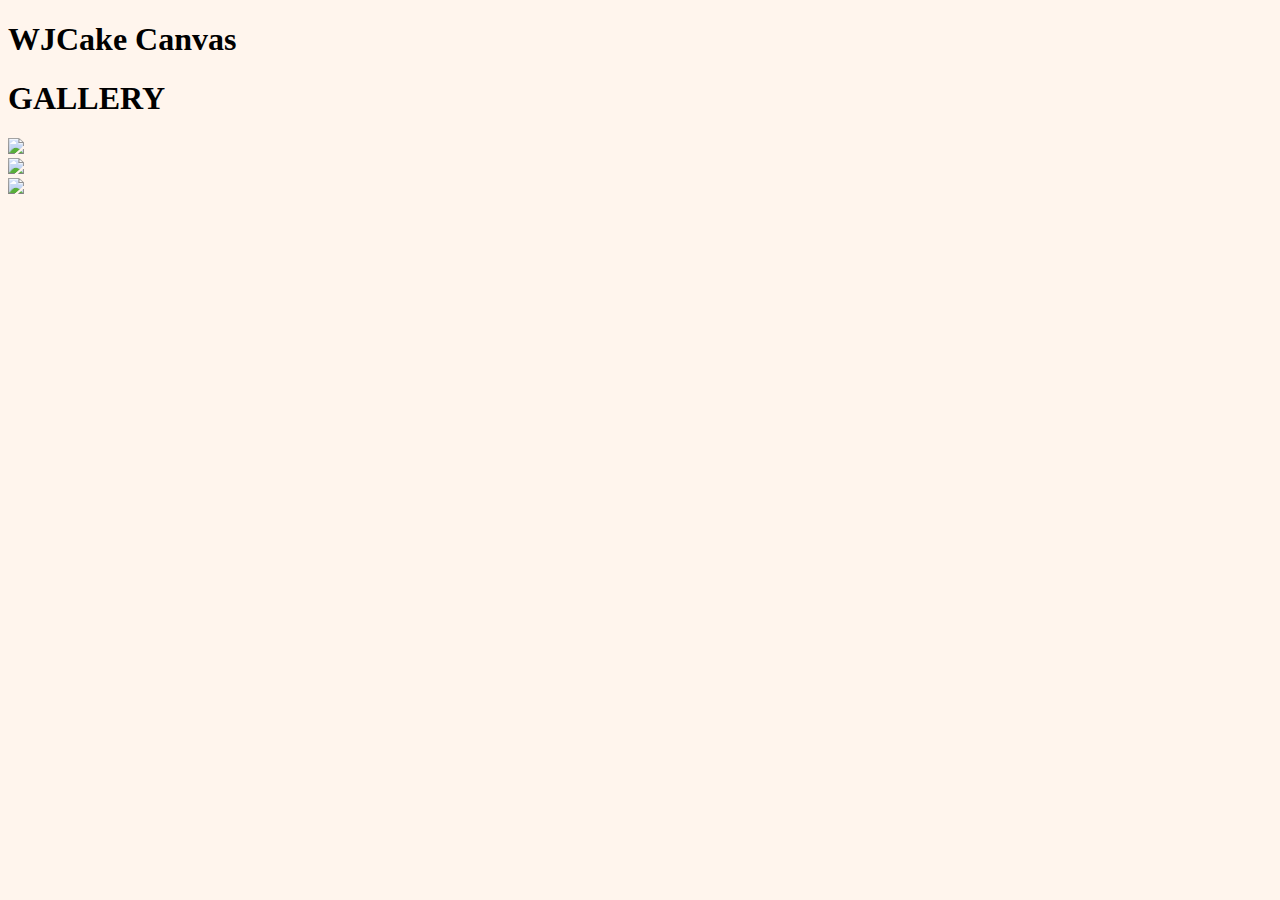
==== index.html @ a1f35726 "index.html" ====
<!DOCTYPE html>
<html lang="en">
<head>
    <title>Pearleen Wang Final Project</title>
    <link rel="stylesheet" type="text/css" href="assets/style/style.css">
    <link href="https://fonts.googleapis.com/css2?family=Crimson+Text&family=Montserrat:wght@200;300&display=swap" rel="stylesheet">
    <link href="https://fonts.googleapis.com/css2?family=Crimson+Text&display=swap" rel="stylesheet">
    <script type="text/javascript" src="assets/script/script.js"></script>
</head>
<body style="background-color: #FFF5ED;">
    <div class = "frontpage">
        <h1 class="name">WJCake Canvas</h1>
        <h1 class = "gallery">GALLERY</h1>
    </div>
    <div class = "menu">
        <div>
            <img class = "item1" src="assets/images/pastry.png">
        </div>
        <div>
            <a href="cake.html">
                <img class="item2" src="assets/images/cake.png">
            </a>
        </div>
        <div >
            <img class ="item3" src="assets/images/bread.png">
        </div>
    </div>
</body>
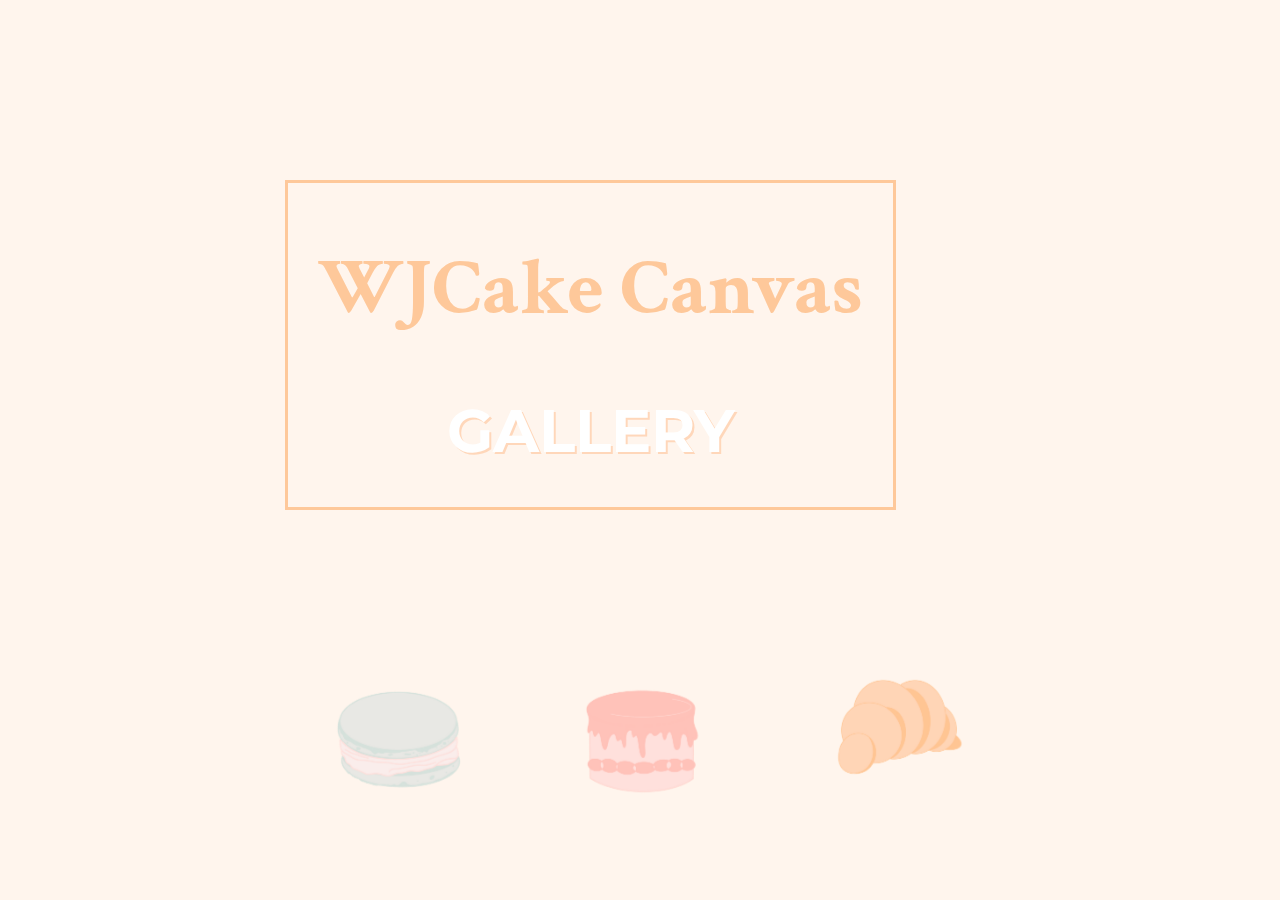
==== commit d1fe069c: "done" ====
--- a/index.html
+++ b/index.html
@@ -1,29 +1,29 @@
-<!DOCTYPE html>
-<html lang="en">
-<head>
-    <title>Pearleen Wang Final Project</title>
-    <link rel="stylesheet" type="text/css" href="assets/style/style.css">
-    <link href="https://fonts.googleapis.com/css2?family=Crimson+Text&family=Montserrat:wght@200;300&display=swap" rel="stylesheet">
-    <link href="https://fonts.googleapis.com/css2?family=Crimson+Text&display=swap" rel="stylesheet">
-    <script type="text/javascript" src="assets/script/script.js"></script>
-</head>
-<body style="background-color: #FFF5ED;">
-    <div class = "frontpage">
-        <h1 class="name">WJCake Canvas</h1>
-        <h1 class = "gallery">GALLERY</h1>
-    </div>
-    <div class = "menu">
-        <div>
-            <img class = "item1" src="assets/images/pastry.png">
-        </div>
-        <div>
-            <a href="cake.html">
-                <img class="item2" src="assets/images/cake.png">
-            </a>
-        </div>
-        <div >
-            <img class ="item3" src="assets/images/bread.png">
-        </div>
-    </div>
-</body>
-
+<!DOCTYPE html>
+<html lang="en">
+<head>
+    <title>Pearleen Wang Final Project</title>
+    <link rel="stylesheet" type="text/css" href="assets/style/style.css">
+    <link href="https://fonts.googleapis.com/css2?family=Crimson+Text&family=Montserrat:wght@200;300&display=swap" rel="stylesheet">
+    <link href="https://fonts.googleapis.com/css2?family=Crimson+Text&display=swap" rel="stylesheet">
+</head>
+<body style="background-color: #FFF5ED;">
+    <div class = "frontpage">
+        <h1 class="name">WJCake Canvas</h1>
+        <h1 class = "gallery">GALLERY</h1>
+    </div>
+    <div class = "menu">
+        <div>
+            <img class = "item1" src="assets/images/pastry.png">
+        </div>
+        <div>
+            <a href="cake.html">
+                <img class="item2" src="assets/images/cake.png">
+            </a>
+        </div>
+        <div >
+            <img class ="item3" src="assets/images/bread.png">
+        </div>
+    </div>
+    <script type="text/javascript" src="assets/script/script.js"></script>
+</body>
+
--- a/assets/style/style.css
+++ b/assets/style/style.css
@@ -0,0 +1,126 @@
+.name {
+  font-family: "Crimson Text", serif;
+  font-size: 80px;
+  padding-left: 30px;
+  padding-right: 30px;
+  color: #fec89a;
+}
+
+.gallery {
+  font-family: "Montserrat", sans-serif;
+  font-size: 60px;
+  color: white;
+  text-shadow: 2px 2px #ffd7ba;
+}
+
+.frontpage {
+  border-style: solid;
+  border-color: #fec89a;
+  position: fixed;
+  right: 30%;
+  top: 20%;
+  text-align: center;
+}
+
+.item1 {
+  height: 300px;
+  width: 200px;
+  object-fit: cover;
+  position: fixed;
+  top: 65%;
+  right: 62%;
+}
+.item2 {
+  height: 300px;
+  width: 200px;
+  object-fit: cover;
+  position: fixed;
+  top: 65%;
+  right: 42%;
+}
+
+.item3 {
+  height: 300px;
+  width: 200px;
+  object-fit: cover;
+  position: fixed;
+  top: 65%;
+  right: 22%;
+}
+
+@keyframes Wave {
+  0% {
+    transform: translateY(0px);
+  }
+  50% {
+    transform: translateY(30px);
+  }
+  100% {
+    transform: translateY(0px);
+  }
+}
+.item1 {
+  animation: Wave 2s infinite;
+}
+.item2 {
+  animation: Wave 2s infinite;
+  animation-delay: 0.25s;
+}
+.item3 {
+  animation: Wave 2s infinite;
+  animation-delay: 0.5s;
+}
+
+.title {
+  font-family: "Montserrat", sans-serif;
+  font-size: 20px;
+  padding-left: 50px;
+  color: white;
+  text-shadow: 2px 2px #ffd7ba;
+}
+
+.cakeitems {
+  font-family: "Crimson Text", serif;
+  font-size: 20px;
+  width: 400px;
+  height: 400px;
+  object-fit: cover;
+  padding: 30px;
+}
+
+.cakeitems2 {
+  font-family: "Crimson Text", serif;
+  font-size: 20px;
+  width: 400px;
+  height: 400px;
+  object-fit: cover;
+  padding: 30px;
+}
+
+.cakes {
+  display: flex;
+  flex-direction: row;
+  justify-content: center;
+  flex-wrap: wrap;
+}
+.cakeitems {
+  display: flex;
+  flex-direction: column;
+  border: thin solid #ffd7ba;
+}
+.cakes2 {
+  display: flex;
+  flex-direction: row;
+  justify-content: center;
+  flex-wrap: wrap;
+}
+.cakeitems2 {
+  display: flex;
+  flex-direction: column;
+  border: thin solid #ffd7ba;
+}
+
+#cakeTitle {
+  display: inline-block;
+  cursor: pointer;
+}
